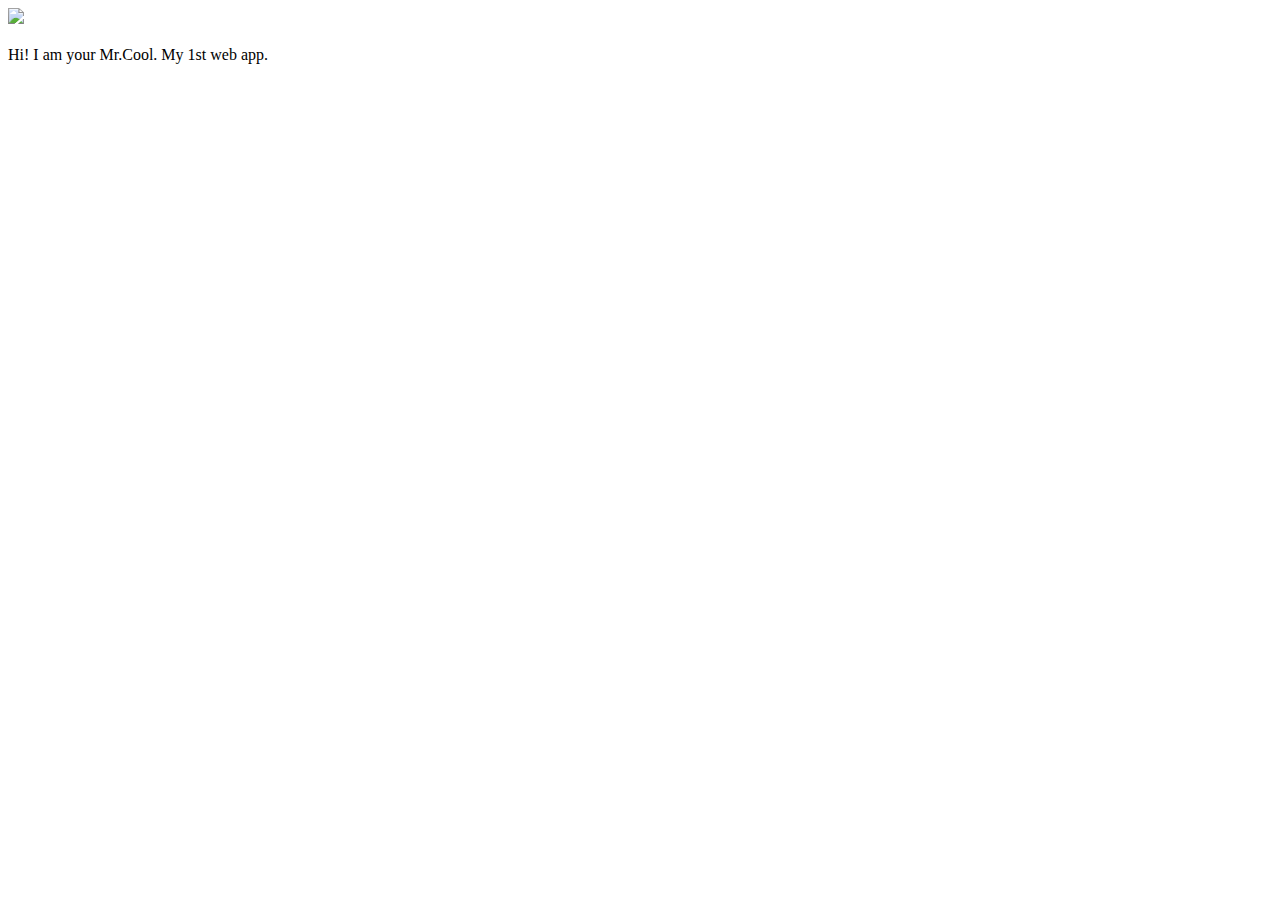
==== ui/index.html @ 7ef844f0 "[imad-console] Updates ui/index.html" ====
<!doctype html>
<html>
    <head>
        <link href="/ui/style.css" rel="stylesheet" />
    </head>
    <body>
        <div class="center">
            <img src="/ui/madi.png" class="img-medium"/>
        </div>
        <br>
        <div class="center text-big bold">
            Hi! I am your Mr.Cool. My 1st web app.
        </div>
        <script type="text/javascript" src="/ui/main.js">
        </script>
    </body>
</html>
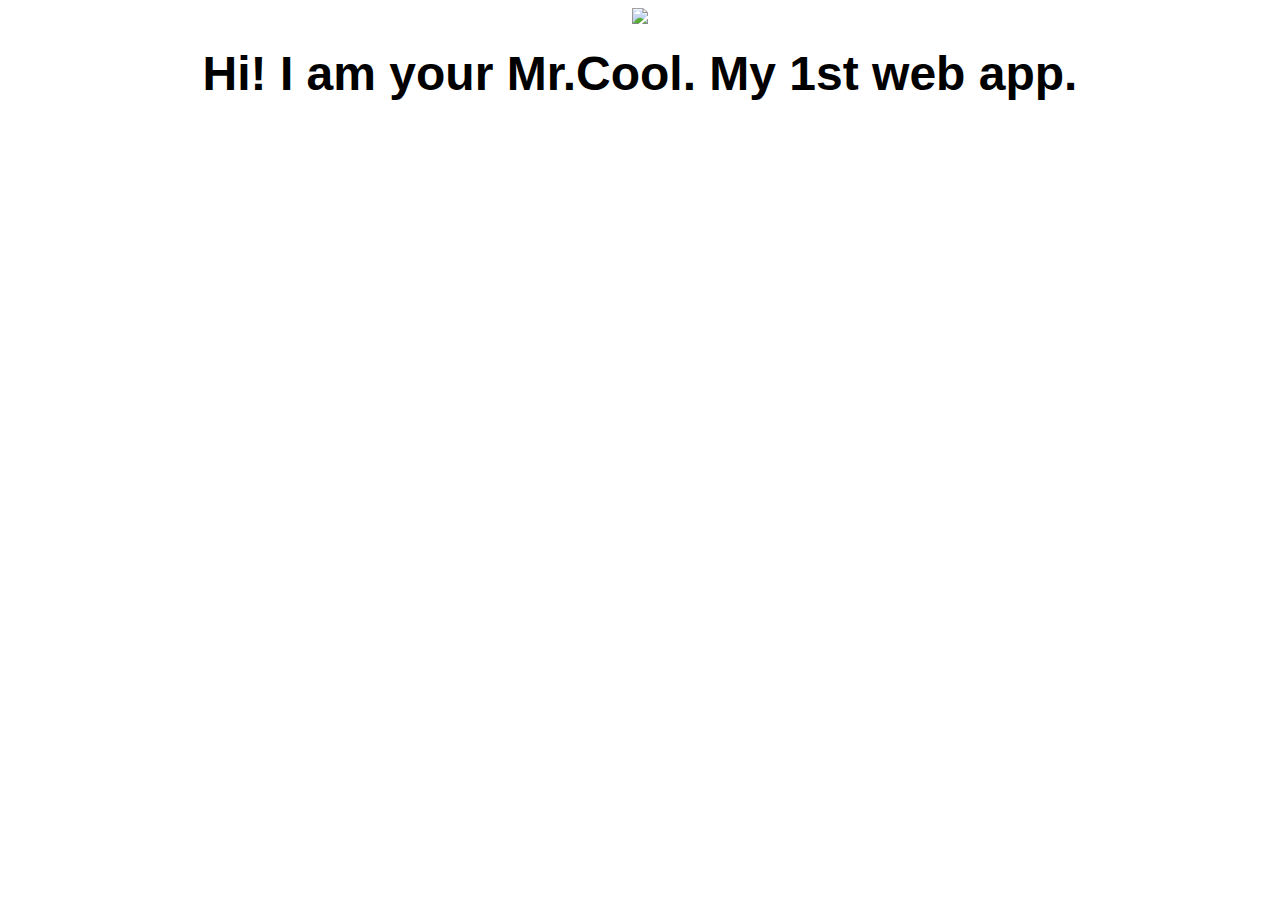
==== commit 607d45e0: "[imad-console] Updates ui/index.html" ====
--- a/ui/index.html
+++ b/ui/index.html
@@ -11,6 +11,9 @@
         <div class="center text-big bold">
             Hi! I am your Mr.Cool. My 1st web app.
         </div>
+        <script>
+            alert('Error 404 Not Found');
+        </script>
         <script type="text/javascript" src="/ui/main.js">
         </script>
     </body>
--- a/ui/style.css
+++ b/ui/style.css
@@ -0,0 +1,29 @@
+body {
+    font-family: sans-serif;
+}
+
+.center {
+    text-align: center;
+}
+
+.text-big {
+    font-size: 300%;
+}
+
+.bold {
+    font-weight: bold;
+}
+
+.img-medium {
+    height: 200px;
+}
+
+.container {
+    max width: 800px;
+    margin: 0 auto;
+    color: red;
+    font-family: Courier New;
+    padding-top: 60px;
+    padding-left: 10px;
+    padding-right: 5px;
+}
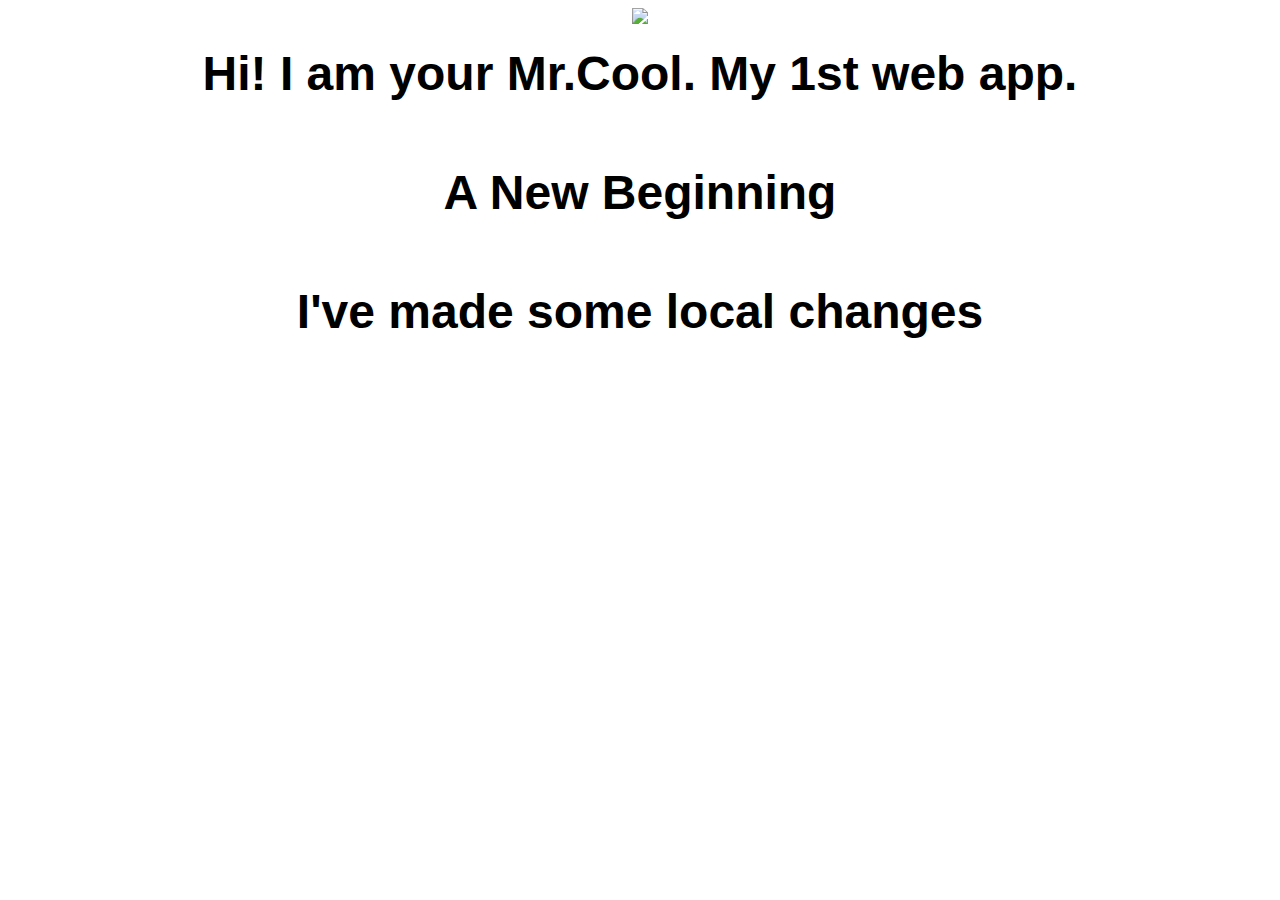
==== commit 87db4188: "[imad-console] Updates ui/index.html" ====
--- a/ui/index.html
+++ b/ui/index.html
@@ -10,6 +10,10 @@
         <br>
         <div class="center text-big bold">
             Hi! I am your Mr.Cool. My 1st web app.
+            <h4>
+                A New Beginning
+            </h4>
+            I've made some local changes
         </div>
         <script>
             alert('Error 404 Not Found');
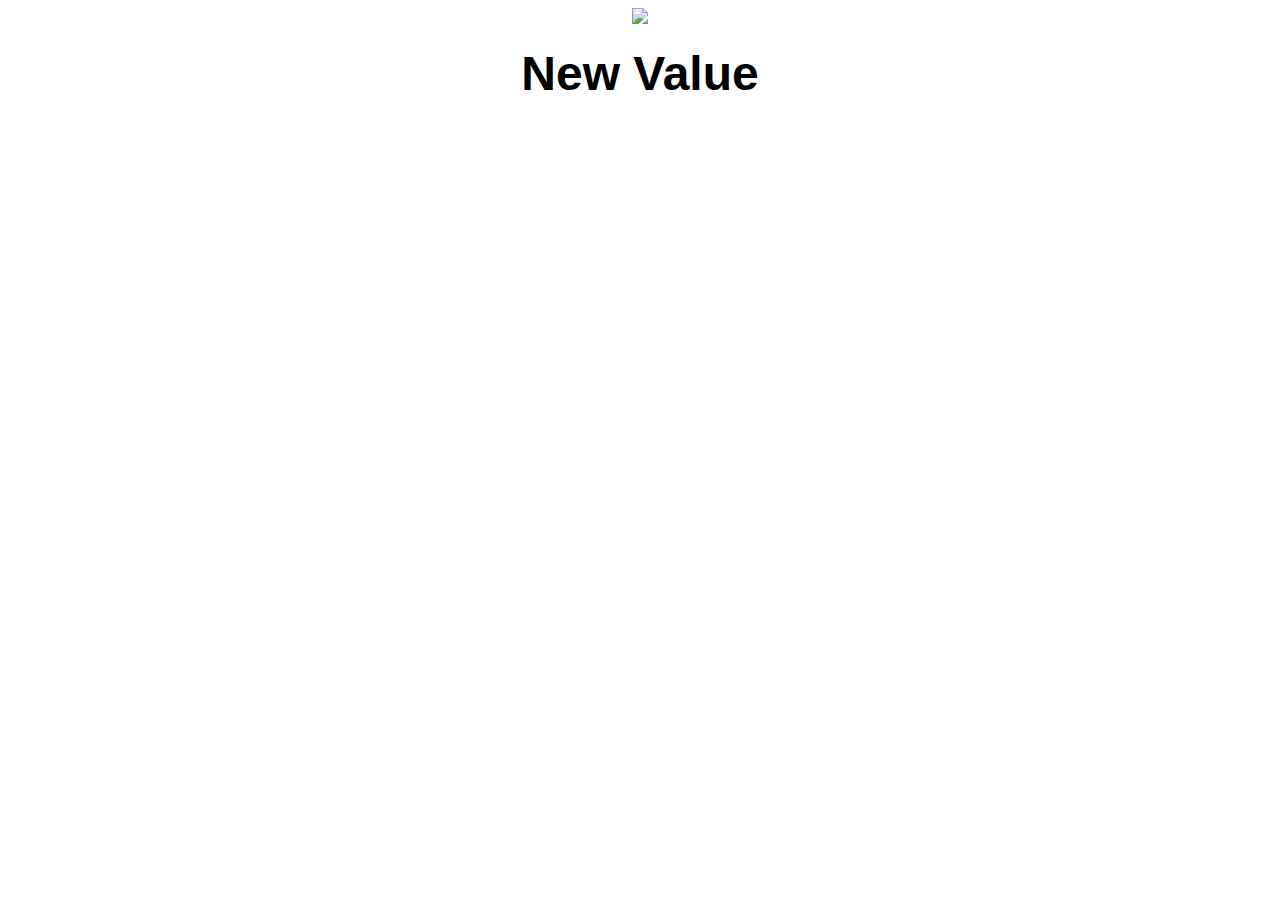
==== commit 8167f7ad: "[imad-console] Updates ui/index.html" ====
--- a/ui/index.html
+++ b/ui/index.html
@@ -8,7 +8,7 @@
             <img src="/ui/madi.png" class="img-medium"/>
         </div>
         <br>
-        <div class="center text-big bold">
+        <div id="main-text" class="center text-big bold">
             Hi! I am your Mr.Cool. My 1st web app.
             <h4>
                 A New Beginning
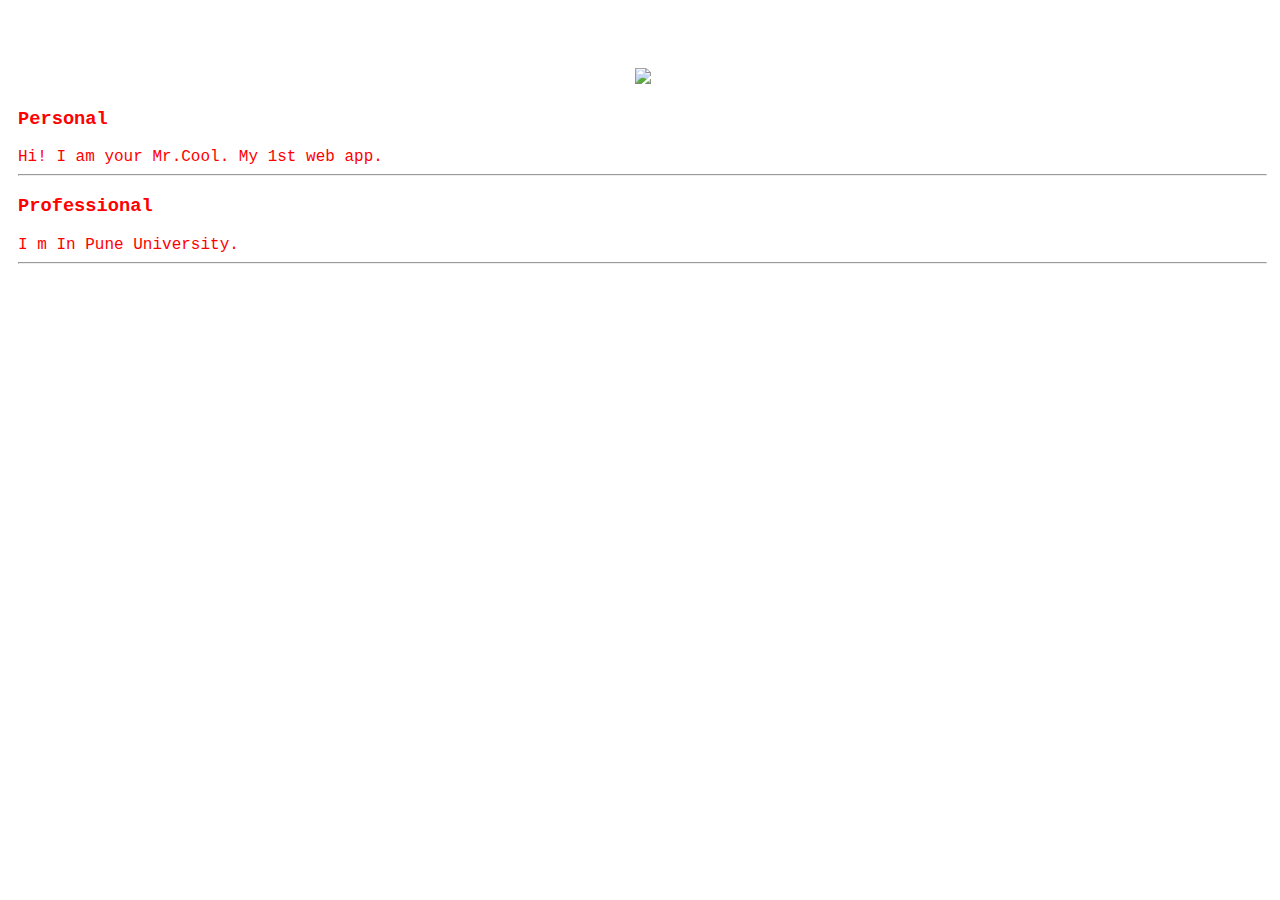
==== commit 790a2a1d: "[imad-console] Updates ui/index.html" ====
--- a/ui/index.html
+++ b/ui/index.html
@@ -4,20 +4,23 @@
         <link href="/ui/style.css" rel="stylesheet" />
     </head>
     <body>
-        <div class="center">
-            <img src="/ui/madi.png" class="img-medium"/>
-        </div>
-        <br>
-        <div id="main-text" class="center text-big bold">
-            Hi! I am your Mr.Cool. My 1st web app.
-            <h4>
-                A New Beginning
-            </h4>
-            I've made some local changes
-        </div>
-        <script>
-            alert('Error 404 Not Found');
-        </script>
+        <div class="container">
+            <div class="center">
+                <img id='madi' src="http://fscl01.fonpit.de/userfiles/6727621/image/2016/ANDROID-M-N-O-P/AndroidPIT-android-O-Oreo-2065.jpg" class="img-medium"/>
+            </div>
+            <h3> Personal </h3>
+            <div>
+                Hi! I am your Mr.Cool. My 1st web app.
+            </div>
+            <hr/>
+            <h3> Professional</h3>
+            <div>
+                I m In Pune University.
+            </div>
+            <hr/>
+            <div class="footer">
+            </div>
+        </div>    
         <script type="text/javascript" src="/ui/main.js">
         </script>
     </body>
--- a/ui/style.css
+++ b/ui/style.css
@@ -15,11 +15,10 @@
 }
 
 .img-medium {
-    height: 200px;
+    height: 300px;
 }
 
 .container {
-    max width: 800px;
     margin: 0 auto;
     color: red;
     font-family: Courier New;
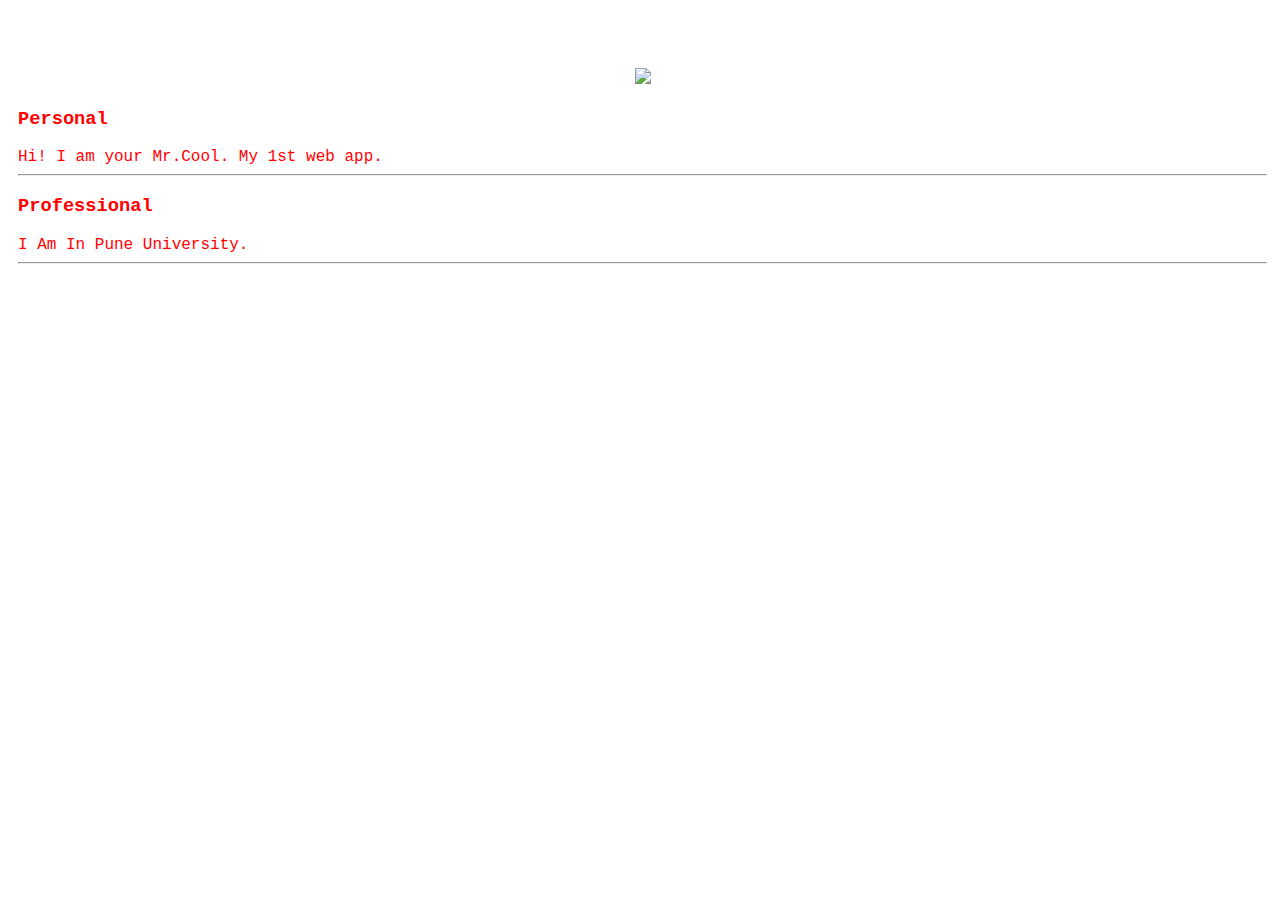
==== commit 7981edd4: "[imad-console] Updates ui/index.html" ====
--- a/ui/index.html
+++ b/ui/index.html
@@ -15,7 +15,7 @@
             <hr/>
             <h3> Professional</h3>
             <div>
-                I m In Pune University.
+                I Am In Pune University.
             </div>
             <hr/>
             <div class="footer">
--- a/ui/style.css
+++ b/ui/style.css
@@ -19,7 +19,7 @@
 }
 
 .container {
-    margin: 0 auto;
+    margin: 10;
     color: red;
     font-family: Courier New;
     padding-top: 60px;
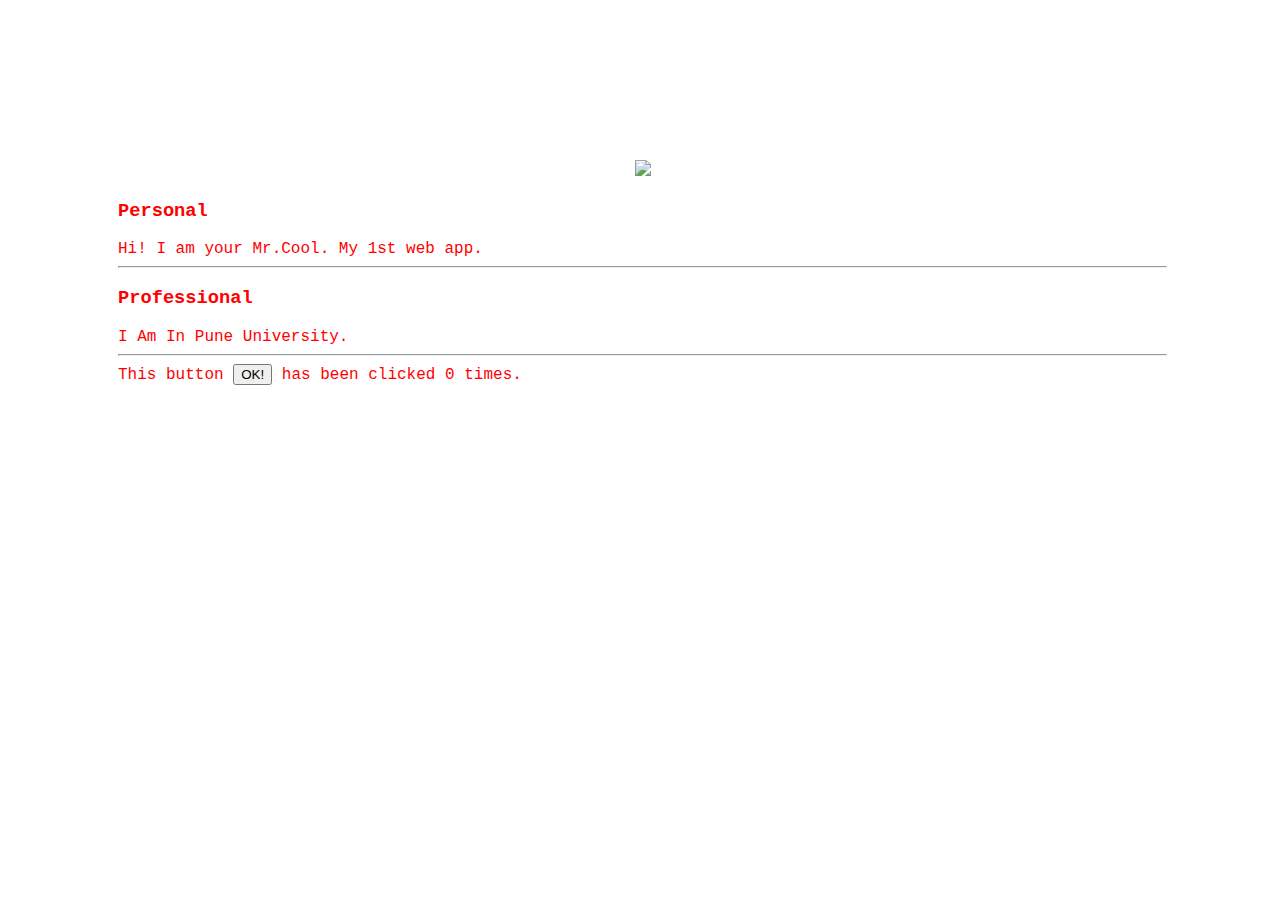
==== commit 80df2f28: "[imad-console] Updates ui/index.html" ====
--- a/ui/index.html
+++ b/ui/index.html
@@ -19,6 +19,7 @@
             </div>
             <hr/>
             <div class="footer">
+                This button <button id="counter"> OK! </button> has been clicked <span id ="count"> 0 </span> times.
             </div>
         </div>    
         <script type="text/javascript" src="/ui/main.js">
--- a/ui/style.css
+++ b/ui/style.css
@@ -19,7 +19,7 @@
 }
 
 .container {
-    margin: 10;
+    margin: 100px;
     color: red;
     font-family: Courier New;
     padding-top: 60px;
